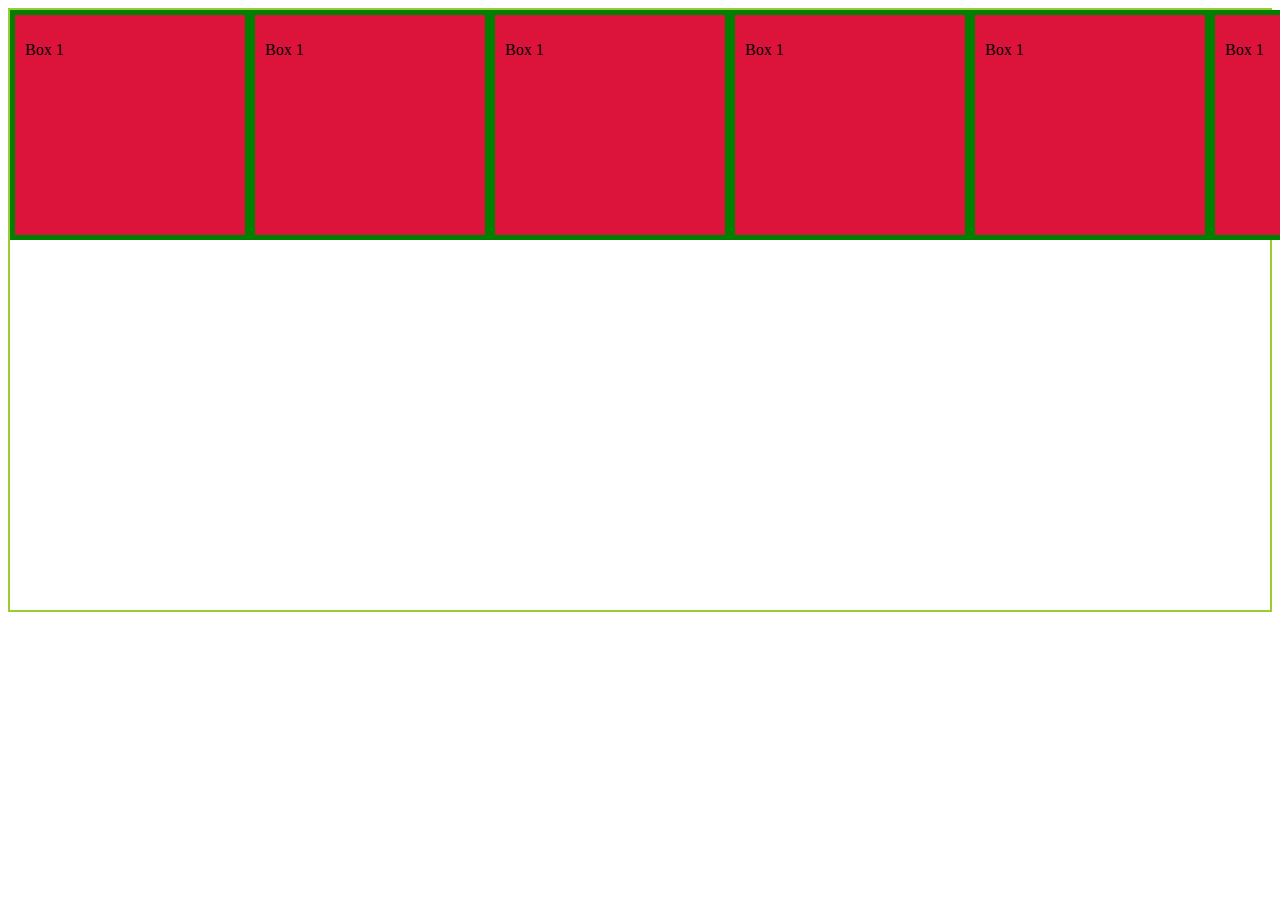
==== module-1/lesson-1/index.html @ ad2a4f1d "module-1" ====
<!DOCTYPE html>
<html lang="en">
<head>
    <meta charset="UTF-8">
    <meta http-equiv="X-UA-Compatible" content="IE=edge">
    <meta name="viewport" content="width=device-width, initial-scale=1.0">
    <title>Lesson_1</title>
    <link rel="stylesheet" href="./index.css">
</head>
<body>
    <section class="main">
        <div class="container">
            <div class="wrapper">
                <div class="box">
                    <p>Box 1</p>
                </div>
                <div class="box">
                    <p>Box 1</p>
                </div>
                <div class="box">
                    <p>Box 1</p>
                </div>
                <div class="box">
                    <p>Box 1</p>
                </div>
                <div class="box">
                    <p>Box 1</p>
                </div>
                <div class="box">
                    <p>Box 1</p>
                </div>
                <div class="box">
                    <p>Box 1</p>
                </div>
                <div class="box">
                    <p>Box 1</p>
                </div>
            </div>
        </div>
    </section>
</body>
</html>
---- module-1/lesson-1/index.css ----
.wrapper{
    border: 2px solid yellowgreen;
    display: flex;
    justify-content: space-between;
    height: 600px;
    align-items: stretch;
}

.box{
    min-width: 200px;
    height: 200px;
    background-color: crimson;
    border: 5px solid green;
    padding: 10px 20px 10px 10px;
    display: inline-block;
}

.container{
    margin: 0 auto;
    max-width: 1550px;
}
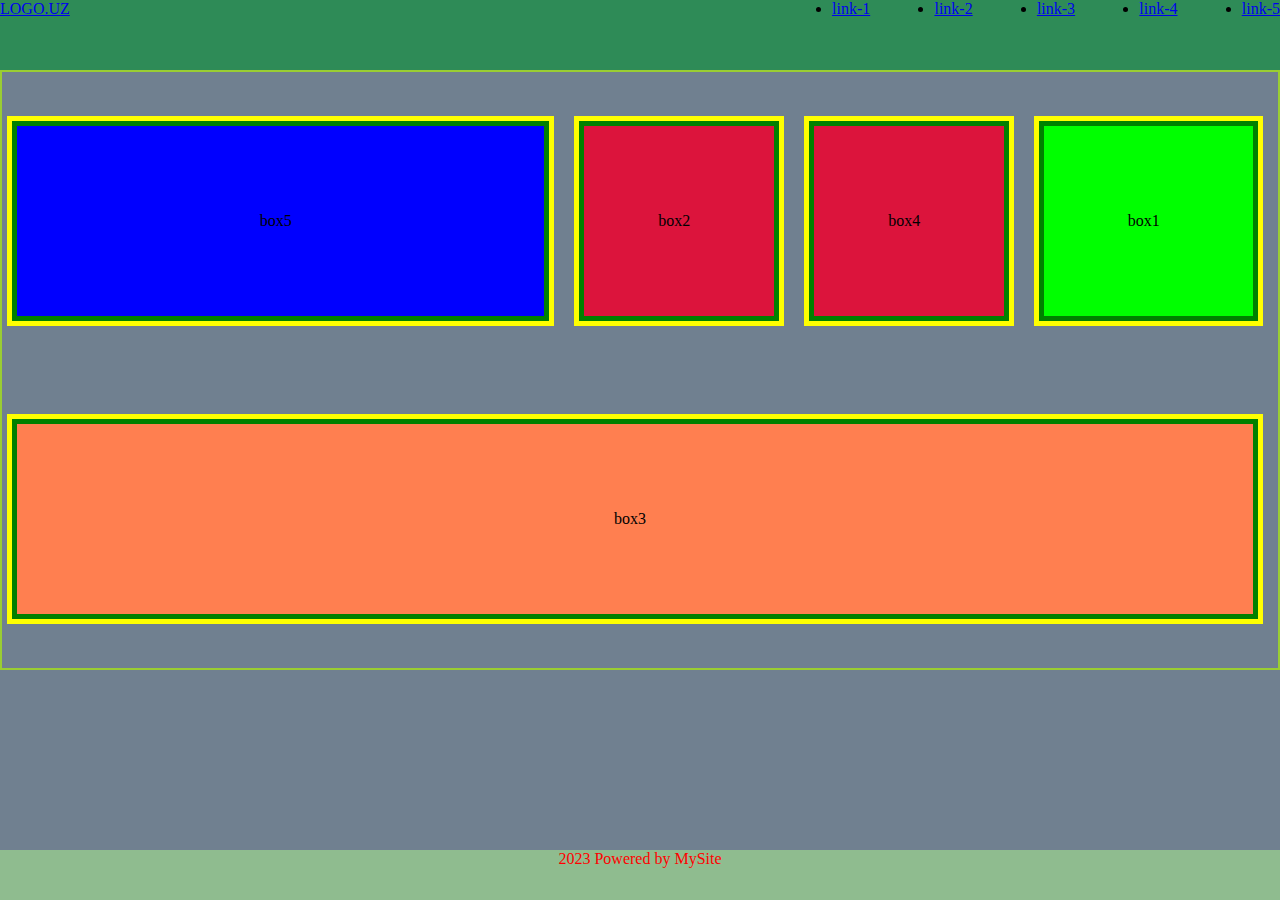
==== commit ce78b6f7: "lesson-1" ====
--- a/module-1/lesson-1/index.html
+++ b/module-1/lesson-1/index.html
@@ -1,14 +1,62 @@
 <!DOCTYPE html>
 <html lang="en">
+
 <head>
     <meta charset="UTF-8">
     <meta http-equiv="X-UA-Compatible" content="IE=edge">
     <meta name="viewport" content="width=device-width, initial-scale=1.0">
     <title>Lesson_1</title>
+    <!-- main css -->
     <link rel="stylesheet" href="./index.css">
+    <!-- CSSni HTMLga 3ta usul bilan bog'lanadi. Bular - "Inline style - taglarni o'ziga atribut sifatida yoziladi", "Internar connection - style taglar ichida yoziladi", "Externar - tashqaridan fayl ochib htmlga ulanadi" -->
 </head>
+
 <body>
-    <section class="main">
+    <!-- classlarga nom berishda BEM metologiyasi bor(Log element modifyre), parrentdan childga qarab meros olib ketadi -->
+    <!-- Header section start -->
+    <header>
+        <div class="container">
+            <nav class="nav">
+                <a href="#" class="nav__logo">LOGO.UZ</a>
+                <ul class="nav__list">
+                    <li class="nav__list--item"><a href="#" class="nav__list--item-link">link-1</a></li>
+                    <li class="nav__list--item"><a href="#" class="nav__list--item-link">link-2</a></li>
+                    <li class="nav__list--item"><a href="#" class="nav__list--item-link">link-3</a></li>
+                    <li class="nav__list--item"><a href="#" class="nav__list--item-link">link-4</a></li>
+                    <li class="nav__list--item"><a href="#" class="nav__list--item-link">link-5</a></li>
+                </ul>
+            </nav>
+        </div>
+    </header>
+    <!-- Header section finish -->
+    <main>
+        <section class="main">
+            <div class="container">
+                <div class="wrapper">
+                    <!-- <h1 class="text-center">MAIN SECTION lore</h1> -->
+                    <div class="box">
+                        <p>box1</p>
+                    </div>
+                    <div class="box">
+                        <p>box2</p>
+                    </div>
+                    <div class="box">
+                        <p>box3</p>
+                    </div>
+                    <div class="box">
+                        <p>box4</p>
+                    </div>
+                    <span class="box">
+                        <p>box5</p>
+                    </span>
+                </div>
+            </div>
+        </section>
+    </main>
+    <footer>
+        <p class="text-center">2023 Powered by MySite</p>
+    </footer>
+    <!-- <section class="main">
         <div class="container">
             <div class="wrapper">
                 <div class="box">
@@ -37,6 +85,7 @@
                 </div>
             </div>
         </div>
-    </section>
+    </section> -->
 </body>
+
 </html>--- a/module-1/lesson-1/index.css
+++ b/module-1/lesson-1/index.css
@@ -1,4 +1,116 @@
+*{
+    margin: 0;
+    padding: 0;
+    box-sizing: border-box;
+}
+
+header{
+    width: 100%;
+    background-color: seagreen;
+}
+
+main{
+    width: 100%;
+    min-height: calc(100vh - 70px - 50px);
+    background-color: slategray;
+}
+
+footer{
+    height: 50px;
+    background-color: darkseagreen;
+}
+
+footer .text-center{
+    text-align: center;
+    color: red;
+}
+
+main .text-center{
+    text-align: center;
+    font-family: sans-serif;
+    color: aquamarine;
+    /* text-decoration-line: underline; */
+    /* text-decoration-line: overline; */
+    /* text-decoration-line: line-through; */
+    /* text-decoration-line: line-through, overline, underline; */
+    /* text-decoration-color: red;
+    text-decoration-style: solid; */
+    text-decoration: solid red line-through;
+    /* text-transform: lowercase; */
+    text-transform: uppercase;
+    /* text-transform: capitalize; */
+    font-size: 30px;
+    font-weight: bold;
+    word-spacing: 20px;
+    letter-spacing: 20px;
+    line-height: 50px;
+    text-indent: 200px;
+}
+
+.box{
+    width: 200px;
+    height: 200px;
+    background-color: crimson;
+    margin: 30px 20px 30px 10px; /*margin soat yo'nalishi bo'ylab o'lchamlarni qabul qiladi*/
+    border: 5px solid green;
+    outline: 5px solid yellow;
+    padding: 10px 20px 10px 10px;
+    display: block;
+    display: flex;
+    justify-content: center;
+    align-items: center;
+    /* float: left; */
+
+}
+
+.box:nth-child(1){
+    order: 1;
+    background-color: lime !important;
+    flex-grow: 1;
+}
+
+.box:nth-child(3){
+    order: 2;
+    background-color: coral !important;
+    flex-grow: 2;
+}
+
+.box:nth-child(5){
+    order: -1;
+    background-color: blue !important;
+    flex: 2 3 500px;
+}
+
+.container{
+    margin: 0 auto;
+    max-width: 1550px;
+}
+/* display: block, inline, inline-block, flex, grid*/
 .wrapper{
+    border: 2px solid yellowgreen;
+    display: flex;
+    justify-content: space-around;
+    height: 600px;
+    align-items: center;
+    /* flex-wrap: wrap;
+    overflow: scroll; */
+    flex-direction: row;
+    flex-wrap: wrap;
+
+}
+
+.nav{
+    display: flex;
+    justify-content: space-between;
+    height: 70px;
+}
+
+.nav .nav__list{
+    display: flex;
+    justify-content: space-between;
+    width: 35%;
+}
+/* .wrapper{
     border: 2px solid yellowgreen;
     display: flex;
     justify-content: space-between;
@@ -18,4 +130,4 @@
 .container{
     margin: 0 auto;
     max-width: 1550px;
-}+} */